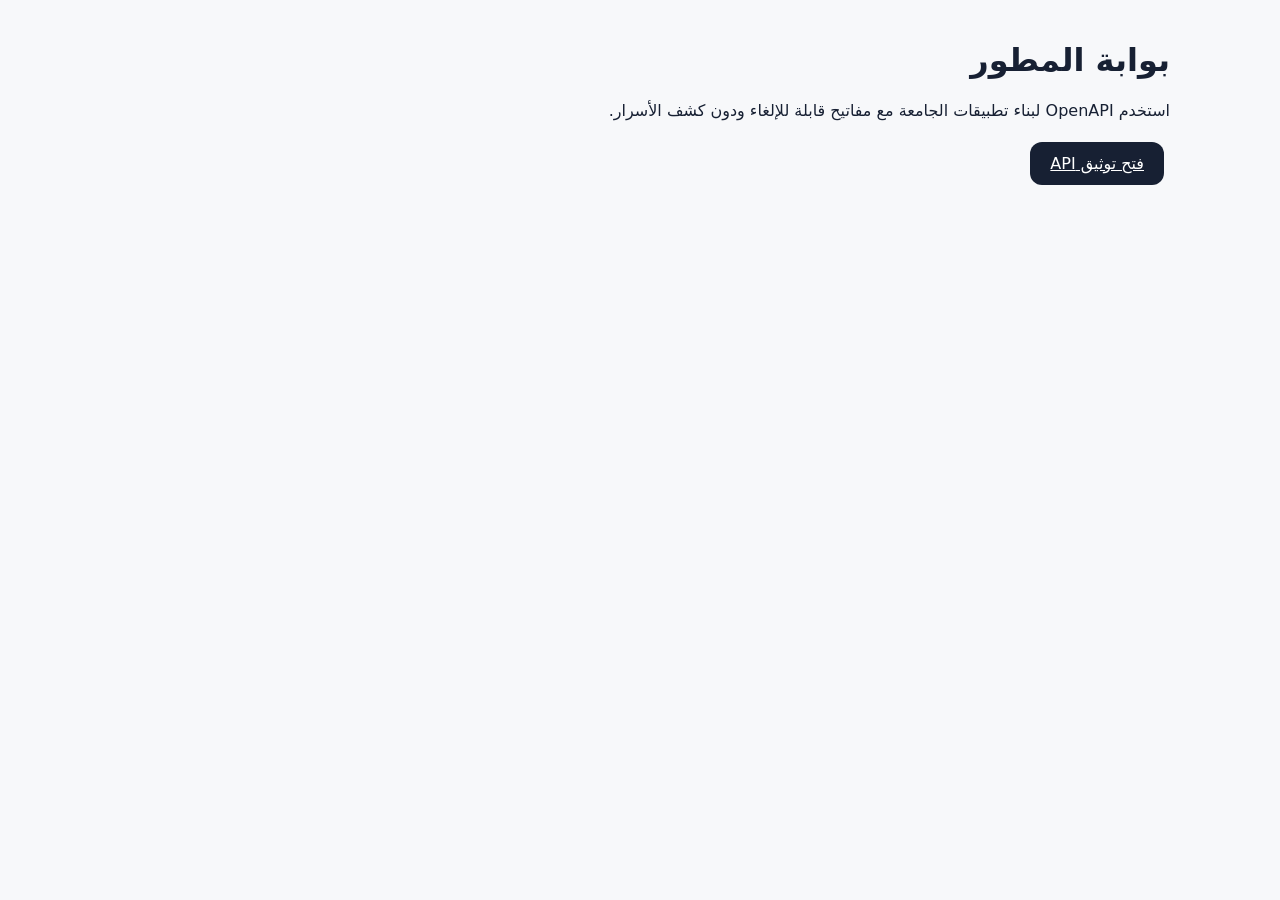
==== apps/developer-portal/index.html @ dab27029 "feat: build responsive university portals" ====
<!doctype html><html lang="ar" dir="rtl"><head><meta charset="UTF-8"><meta name="viewport" content="width=device-width,initial-scale=1"><title>بوابة المطور</title><link rel="stylesheet" href="../web/styles.css"></head><body><main><h1>بوابة المطور</h1><p>استخدم OpenAPI لبناء تطبيقات الجامعة مع مفاتيح قابلة للإلغاء ودون كشف الأسرار.</p><p><a class="button" href="/api/v1/docs">فتح توثيق API</a></p></main></body></html>
---- apps/web/styles.css ----
*{box-sizing:border-box}body{margin:0;font-family:system-ui,-apple-system,sans-serif;background:#f7f8fa;color:#172033}main{max-width:1100px;margin:auto;padding:20px}header{display:flex;justify-content:space-between;align-items:center;padding:10px 0}nav{display:flex;gap:18px}.hero{display:grid;grid-template-columns:1.4fr .8fr;gap:24px;padding:70px 0}.hero h1{font-size:clamp(2.2rem,6vw,4.6rem);line-height:1.05;margin:16px 0}.hero p{font-size:1.1rem;line-height:1.8}.badge{display:inline-block;padding:7px 12px;border-radius:20px;background:#e9edf5}.panel,article,form{background:white;border:1px solid #e2e6ed;border-radius:20px;padding:24px;box-shadow:0 8px 30px #1720330b}.button{display:inline-block;border:0;border-radius:12px;padding:12px 20px;background:#172033;color:white;cursor:pointer;margin:6px}.secondary{background:#e9edf5;color:#172033}.grid{display:grid;grid-template-columns:repeat(4,1fr);gap:16px;margin:30px 0}.grid article{min-height:130px}input{display:block;width:100%;padding:14px;margin:10px 0;border:1px solid #d7dce5;border-radius:10px}@media(max-width:750px){.hero{grid-template-columns:1fr;padding:35px 0}.grid{grid-template-columns:1fr 1fr}nav{display:none}}
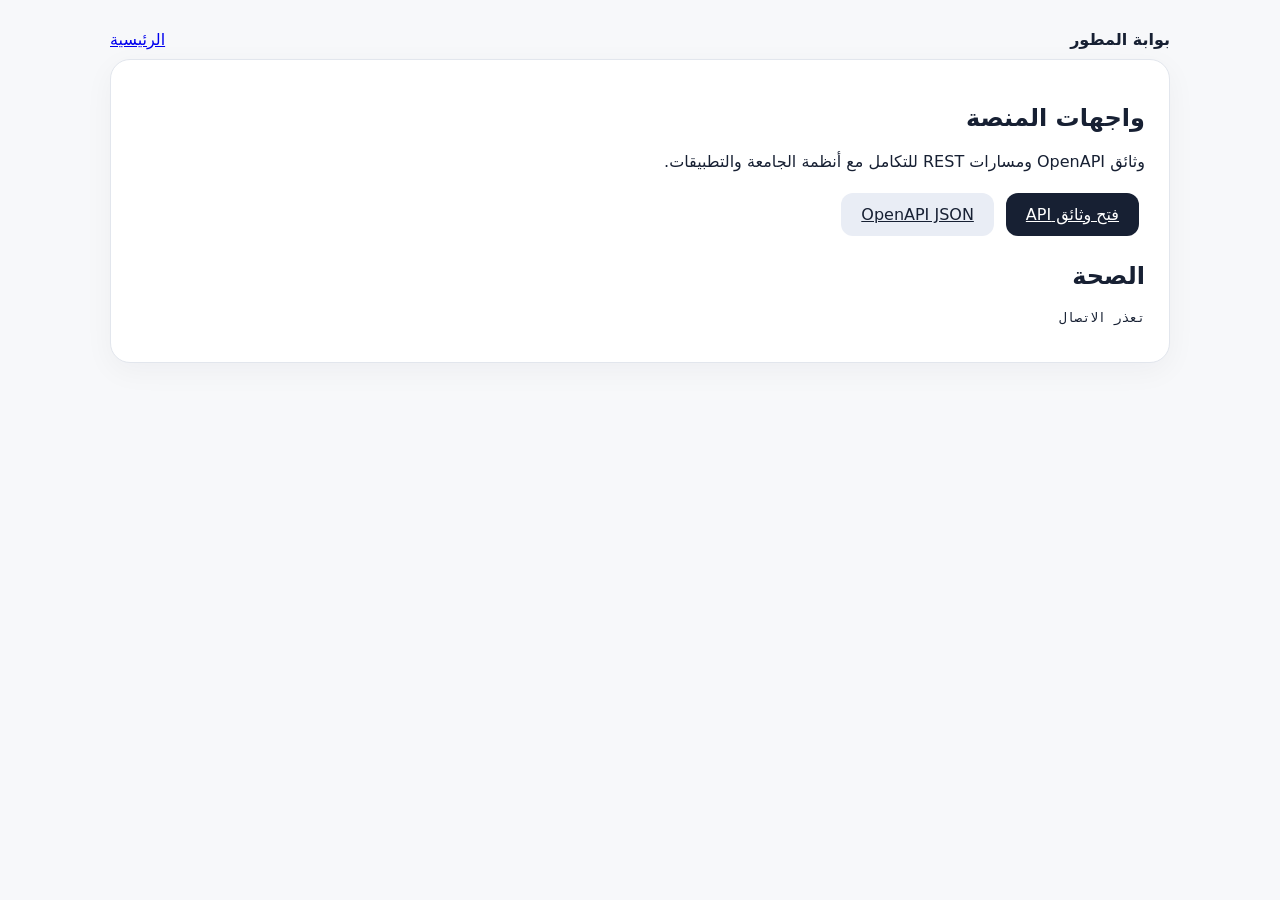
==== commit f00f7156: "feat(portals): make developer portal expose live API health and docs" ====
--- a/apps/developer-portal/index.html
+++ b/apps/developer-portal/index.html
@@ -1 +1,6 @@
-<!doctype html><html lang="ar" dir="rtl"><head><meta charset="UTF-8"><meta name="viewport" content="width=device-width,initial-scale=1"><title>بوابة المطور</title><link rel="stylesheet" href="../web/styles.css"></head><body><main><h1>بوابة المطور</h1><p>استخدم OpenAPI لبناء تطبيقات الجامعة مع مفاتيح قابلة للإلغاء ودون كشف الأسرار.</p><p><a class="button" href="/api/v1/docs">فتح توثيق API</a></p></main></body></html>+<!doctype html>
+<html lang="ar" dir="rtl"><head><meta charset="UTF-8"><meta name="viewport" content="width=device-width,initial-scale=1"><title>بوابة المطور</title><link rel="stylesheet" href="../web/styles.css"></head>
+<body><main><header><strong>بوابة المطور</strong><a href="../web/index.html">الرئيسية</a></header>
+<section class="panel"><h1>واجهات المنصة</h1><p>وثائق OpenAPI ومسارات REST للتكامل مع أنظمة الجامعة والتطبيقات.</p><a class="button" href="/api/v1/docs">فتح وثائق API</a><a class="button secondary" href="/api/v1/openapi.json">OpenAPI JSON</a><h2>الصحة</h2><pre id="health">...</pre></section>
+<script>fetch('/api/v1/health').then(r=>r.json()).then(x=>health.textContent=JSON.stringify(x,null,2)).catch(()=>health.textContent='تعذر الاتصال');</script>
+</main></body></html>
